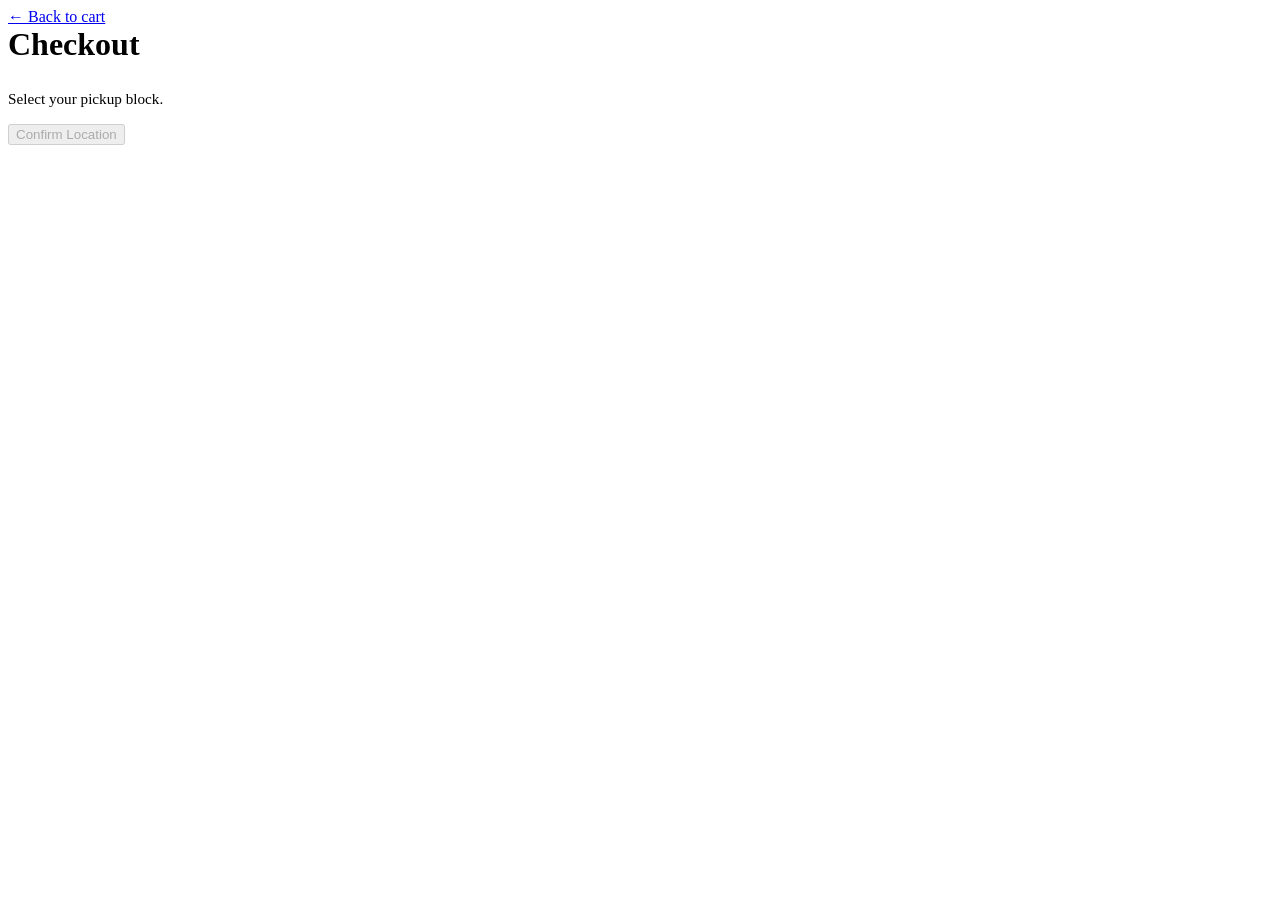
==== checkout.html @ d3f6b819 "Updating pickup options" ====
<!DOCTYPE html>
<html lang="en">
<head>
    <meta charset="UTF-8">
    <meta name="viewport" content="width=device-width, initial-scale=1.0">
    <title>SupplyCollect - Checkout</title>
    <link rel="icon" type="image/png" href="./logo.png">
    <link rel="stylesheet" href="style.css">
</head>
<body>
    <div class="fullpage-top">
        <a href="cart.html" class="back-btn">&larr; Back to cart</a>
    </div>
    <div class="checkout-content" id="checkoutForm">
        <h2 style="color:var(--text-main); font-size:2rem; font-weight:700; margin-top:0;">Checkout</h2>
        <div id="checkoutBlockStage">
            <p style="color:var(--text-light); font-size:0.95rem; margin-bottom:16px;">Select your pickup block.</p>
            <div class="block-grid" id="blockGrid"></div>
            <button class="submit-btn" id="confirmBlockBtn" onclick="confirmBlock()" disabled>Confirm Location</button>
        </div>
        <div id="checkoutRoomStage" style="display:none;">
            <p style="color:var(--text-light); font-size:0.95rem; margin-bottom:16px;">Select your pickup room.</p>
            <div class="block-grid" id="roomGrid"></div>
            <button class="submit-btn" id="confirmRoomBtn" onclick="placeOrder()" disabled>Confirm &amp; Place Order</button>
            <button style="background:none; border:none; color:#60A5FA; cursor:pointer; width:100%; text-align:center; margin-top:12px;" onclick="backToBlockStage()">&larr; Change block</button>
        </div>
    </div>

    <div class="order-confirm" id="orderConfirmBox" style="display:none;">
        <div style="font-size:3.5rem; margin-bottom:12px;">✅</div>
        <h2 style="color:var(--text-main); font-size:2rem; font-weight:700; margin-top:0;">Order Placed!</h2>
        <p id="orderConfirmText" style="color:var(--text-light); line-height:1.5;"></p>
        <div class="time-box">
            <h4 style="margin:0 0 8px 0; color:var(--text-muted); font-size:0.85rem; text-transform:uppercase;">Estimated Ready Time</h4>
            <div class="time-value" id="estimatedTimeDisplay">-- mins</div>
        </div>
        <a href="shop.html" style="text-decoration:none;">
            <button class="submit-btn" style="max-width:250px; margin:24px auto 0 auto;">Back to Shop</button>
        </a>
    </div>

    <script src="script.js"></script>
    <script>
        document.addEventListener("DOMContentLoaded", initCheckout);
    </script>
</body>
</html>
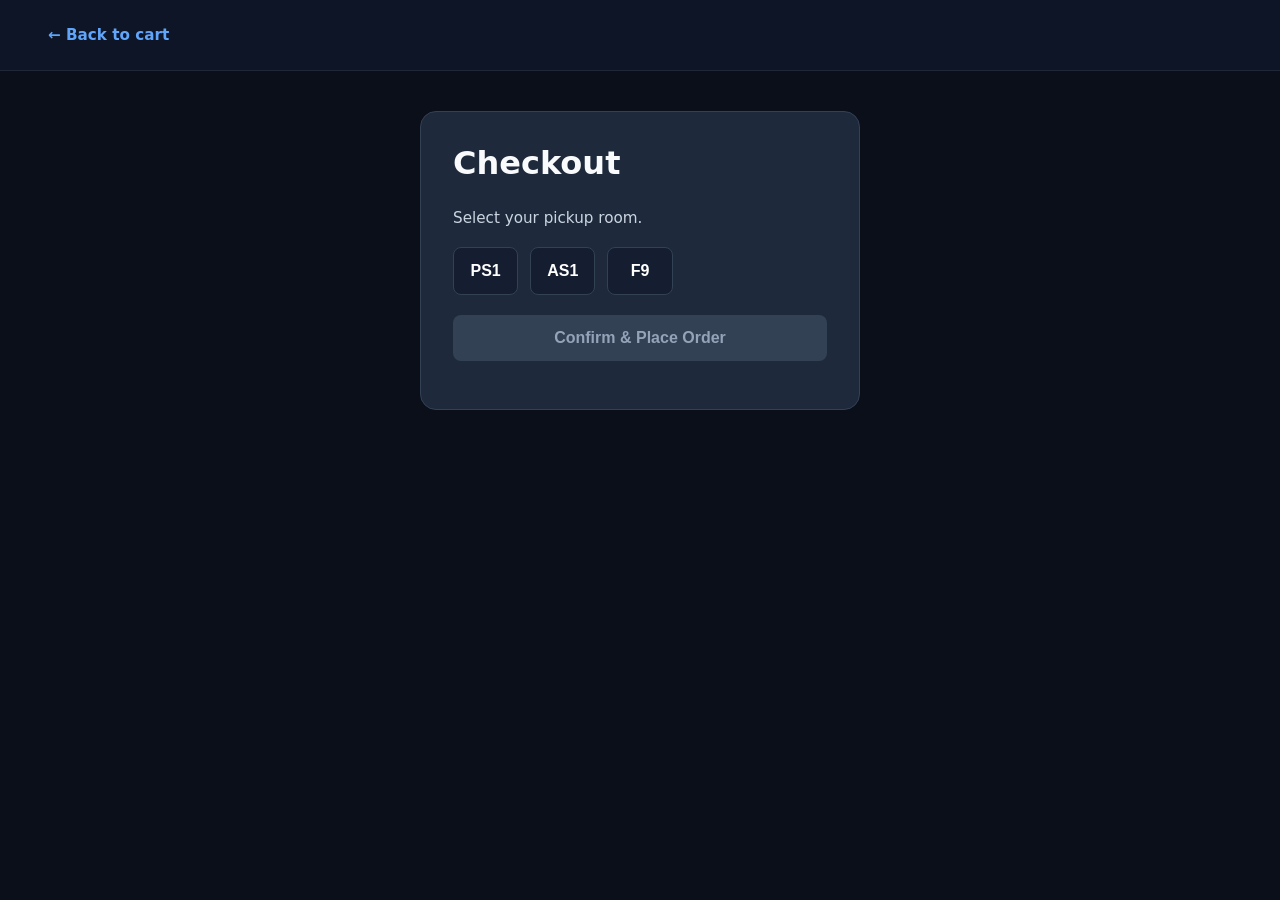
==== commit a00b493a: "Make checkout page room-only (show rooms PS1/AS1/F9)" ====
--- a/checkout.html
+++ b/checkout.html
@@ -11,19 +11,13 @@
     <div class="fullpage-top">
         <a href="cart.html" class="back-btn">&larr; Back to cart</a>
     </div>
+
     <div class="checkout-content" id="checkoutForm">
         <h2 style="color:var(--text-main); font-size:2rem; font-weight:700; margin-top:0;">Checkout</h2>
-        <div id="checkoutBlockStage">
-            <p style="color:var(--text-light); font-size:0.95rem; margin-bottom:16px;">Select your pickup block.</p>
-            <div class="block-grid" id="blockGrid"></div>
-            <button class="submit-btn" id="confirmBlockBtn" onclick="confirmBlock()" disabled>Confirm Location</button>
-        </div>
-        <div id="checkoutRoomStage" style="display:none;">
-            <p style="color:var(--text-light); font-size:0.95rem; margin-bottom:16px;">Select your pickup room.</p>
-            <div class="block-grid" id="roomGrid"></div>
-            <button class="submit-btn" id="confirmRoomBtn" onclick="placeOrder()" disabled>Confirm &amp; Place Order</button>
-            <button style="background:none; border:none; color:#60A5FA; cursor:pointer; width:100%; text-align:center; margin-top:12px;" onclick="backToBlockStage()">&larr; Change block</button>
-        </div>
+
+        <p style="color:var(--text-light); font-size:0.95rem; margin-bottom:16px;">Select your pickup room.</p>
+        <div class="block-grid" id="roomGrid"></div>
+        <button class="submit-btn" id="confirmRoomBtn" onclick="placeOrder()" disabled>Confirm &amp; Place Order</button>
     </div>
 
     <div class="order-confirm" id="orderConfirmBox" style="display:none;">
--- a/style.css
+++ b/style.css
@@ -0,0 +1,643 @@
+:root {
+    --bg-main: #0B0F19;
+    --bg-surface: #1E293B;
+    --bg-surface-hover: #334155;
+    --border-color: #334155;
+    --primary: #3B82F6;
+    --primary-hover: #2563EB;
+    --accent-orange: #F97316;
+    --accent-orange-hover: #EA580C;
+    --accent-green: #10B981;
+    --text-main: #F8FAFC;
+    --text-muted: #94A3B8;
+    --text-light: #CBD5E1;
+    --shadow-sm: 0 4px 6px -1px rgba(0, 0, 0, 0.3);
+    --shadow-md: 0 10px 15px -3px rgba(0, 0, 0, 0.4);
+    --shadow-lg: 0 20px 25px -5px rgba(0, 0, 0, 0.5);
+}
+
+* {
+    box-sizing: border-box;
+    transition: background-color 0.2s ease, border-color 0.2s ease, transform 0.15s ease, box-shadow 0.2s ease;
+}
+
+body {
+    margin: 0;
+    padding: 0;
+    font-family: 'Inter', system-ui, -apple-system, sans-serif;
+    background-color: var(--bg-main);
+    color: var(--text-main);
+    -webkit-font-smoothing: antialiased;
+    min-height: 100vh;
+}
+
+nav {
+    display: flex;
+    justify-content: space-between;
+    align-items: center;
+    background-color: rgba(30, 41, 59, 0.85);
+    backdrop-filter: blur(12px);
+    padding: 16px 36px;
+    border-bottom: 1px solid rgba(255, 255, 255, 0.08);
+    position: sticky;
+    top: 0;
+    z-index: 50;
+}
+
+.logo {
+    font-size: 1.5rem;
+    font-weight: 800;
+    letter-spacing: -0.025em;
+    background: linear-gradient(135deg, #60A5FA 0%, #3B82F6 100%);
+    -webkit-background-clip: text;
+    -webkit-text-fill-color: transparent;
+    text-decoration: none;
+}
+
+.nav-buttons {
+    display: flex;
+    align-items: center;
+    gap: 12px;
+}
+
+.btn {
+    padding: 9px 20px;
+    border-radius: 8px;
+    border: none;
+    cursor: pointer;
+    font-size: 0.95rem;
+    font-weight: 600;
+    display: inline-flex;
+    align-items: center;
+    justify-content: center;
+    text-decoration: none;
+}
+
+.btn:hover {
+    transform: translateY(-1px);
+}
+
+.btn-login {
+    background-color: transparent;
+    color: #60A5FA;
+    border: 1.5px solid rgba(96, 165, 250, 0.4);
+}
+
+.btn-login:hover {
+    background-color: rgba(96, 165, 250, 0.1);
+    border-color: #60A5FA;
+}
+
+.btn-signup {
+    background-color: var(--accent-orange);
+    color: white;
+    box-shadow: 0 4px 12px rgba(249, 115, 22, 0.25);
+}
+
+.btn-signup:hover {
+    background-color: var(--accent-orange-hover);
+}
+
+.btn-shop {
+    background-color: rgba(255, 255, 255, 0.05);
+    color: var(--text-main);
+    border: 1px solid var(--border-color);
+}
+
+.btn-shop:hover {
+    background-color: rgba(255, 255, 255, 0.1);
+}
+
+.cart-btn {
+    position: relative;
+    background-color: rgba(255, 255, 255, 0.05);
+    border: 1px solid var(--border-color);
+    color: var(--text-main);
+    padding: 9px 18px;
+    border-radius: 8px;
+    cursor: pointer;
+    font-size: 0.95rem;
+    font-weight: 600;
+    text-decoration: none;
+    display: inline-flex;
+    align-items: center;
+}
+
+.cart-btn:hover {
+    background-color: rgba(255, 255, 255, 0.1);
+    transform: translateY(-1px);
+}
+
+.cart-badge {
+    position: absolute;
+    top: -6px;
+    right: -6px;
+    background-color: var(--accent-green);
+    color: white;
+    font-size: 0.75rem;
+    font-weight: 700;
+    width: 20px;
+    height: 20px;
+    border-radius: 50%;
+    display: flex;
+    align-items: center;
+    justify-content: center;
+    box-shadow: 0 2px 6px rgba(16, 185, 129, 0.4);
+}
+
+.user-bubble {
+    display: flex;
+    align-items: center;
+    gap: 10px;
+    background-color: rgba(59, 130, 246, 0.12);
+    border: 1px solid rgba(59, 130, 246, 0.3);
+    padding: 6px 16px 6px 8px;
+    border-radius: 9999px;
+    color: #60A5FA;
+    font-weight: 600;
+    font-size: 0.95rem;
+    text-decoration: none;
+}
+
+.user-bubble:hover {
+    background-color: rgba(59, 130, 246, 0.2);
+    transform: translateY(-1px);
+}
+
+.account-icon {
+    width: 30px;
+    height: 30px;
+    background-color: var(--primary);
+    color: white;
+    border-radius: 50%;
+    display: flex;
+    align-items: center;
+    justify-content: center;
+    font-size: 0.85rem;
+    font-weight: 700;
+}
+
+.hero {
+    text-align: center;
+    padding: 100px 20px 80px;
+    max-width: 800px;
+    margin: 0 auto;
+}
+
+.hero h1 {
+    font-size: 2.25rem;
+    line-height: 1.15;
+    font-weight: 800;
+    letter-spacing: -0.03em;
+    color: white;
+    margin: 16px 0;
+}
+
+.hero p {
+    font-size: 1.2rem;
+    color: var(--text-light);
+    margin-top: 8px;
+    line-height: 1.6;
+}
+
+.hero button {
+    margin-top: 32px;
+    padding: 16px 36px;
+    background-color: var(--accent-orange);
+    color: white;
+    border: none;
+    border-radius: 12px;
+    font-size: 1.1rem;
+    font-weight: 700;
+    cursor: pointer;
+    box-shadow: 0 10px 25px -5px rgba(249, 115, 22, 0.4);
+}
+
+.hero button:hover {
+    background-color: var(--accent-orange-hover);
+    transform: translateY(-2px);
+}
+
+.fullpage-top {
+    padding: 20px 36px;
+    position: sticky;
+    top: 0;
+    background-color: rgba(15, 23, 42, 0.85);
+    backdrop-filter: blur(12px);
+    z-index: 10;
+    border-bottom: 1px solid rgba(255, 255, 255, 0.08);
+    display: flex;
+    justify-content: space-between;
+    align-items: center;
+}
+
+.back-btn {
+    background: none;
+    border: none;
+    font-size: 0.95rem;
+    font-weight: 600;
+    color: #60A5FA;
+    text-decoration: none;
+    display: flex;
+    align-items: center;
+    gap: 6px;
+    padding: 6px 12px;
+    border-radius: 6px;
+}
+
+.back-btn:hover {
+    background-color: rgba(96, 165, 250, 0.1);
+}
+
+.fullpage-content {
+    max-width: 420px;
+    margin: 60px auto;
+    padding: 32px;
+    background-color: var(--bg-surface);
+    border-radius: 16px;
+    border: 1px solid var(--border-color);
+    box-shadow: var(--shadow-lg);
+}
+
+.fullpage-content h2 {
+    color: var(--text-main);
+    font-size: 2rem;
+    font-weight: 700;
+    margin-top: 0;
+    margin-bottom: 24px;
+}
+
+.fullpage-content input {
+    width: 100%;
+    padding: 14px 16px;
+    margin-bottom: 16px;
+    border: 1px solid var(--border-color);
+    border-radius: 8px;
+    font-size: 0.95rem;
+    background-color: rgba(15, 23, 42, 0.6);
+    color: white;
+    outline: none;
+}
+
+.fullpage-content input:focus {
+    border-color: var(--primary);
+}
+
+.fullpage-content input:disabled {
+    background-color: rgba(15, 23, 42, 0.3);
+    color: var(--text-muted);
+}
+
+.fullpage-content label {
+    font-size: 0.85rem;
+    color: var(--text-light);
+    font-weight: 600;
+    margin-bottom: 6px;
+    display: block;
+}
+
+button.submit-btn {
+    width: 100%;
+    padding: 14px;
+    background-color: var(--primary);
+    color: white;
+    border: none;
+    border-radius: 8px;
+    cursor: pointer;
+    font-size: 1rem;
+    font-weight: 600;
+    margin-bottom: 16px;
+}
+
+button.submit-btn:hover:not(:disabled) {
+    background-color: var(--primary-hover);
+}
+
+button.submit-btn:disabled {
+    background-color: var(--border-color);
+    color: var(--text-muted);
+    cursor: not-allowed;
+}
+
+.error-text {
+    color: #F87171;
+    font-size: 0.85rem;
+    font-weight: 500;
+    margin-bottom: 14px;
+}
+
+.success-text {
+    color: #4ADE80;
+    font-size: 0.85rem;
+    font-weight: 500;
+    margin-bottom: 14px;
+}
+
+.account-section {
+    border-top: 1px solid var(--border-color);
+    padding-top: 24px;
+    margin-top: 16px;
+}
+
+.signout-btn {
+    width: 100%;
+    margin-top: 32px;
+    padding: 14px;
+    background-color: rgba(255, 255, 255, 0.05);
+    color: var(--text-main);
+    border: 1px solid var(--border-color);
+    border-radius: 8px;
+    cursor: pointer;
+    font-size: 0.95rem;
+    font-weight: 600;
+}
+
+.signout-btn:hover {
+    background-color: rgba(255, 255, 255, 0.1);
+}
+
+.delete-btn {
+    width: 100%;
+    margin-top: 12px;
+    padding: 14px;
+    background-color: rgba(220, 38, 38, 0.1);
+    color: #F87171;
+    border: 1px solid rgba(220, 38, 38, 0.3);
+    border-radius: 8px;
+    cursor: pointer;
+    font-size: 0.95rem;
+    font-weight: 600;
+}
+
+.delete-btn:hover {
+    background-color: rgba(220, 38, 38, 0.2);
+}
+
+.confirm-overlay {
+    display: none;
+    position: fixed;
+    top: 0;
+    left: 0;
+    width: 100%;
+    height: 100%;
+    background-color: rgba(0, 0, 0, 0.75);
+    backdrop-filter: blur(4px);
+    justify-content: center;
+    align-items: center;
+    z-index: 200;
+}
+
+.confirm-overlay.active {
+    display: flex;
+}
+
+.confirm-box {
+    background-color: var(--bg-surface);
+    padding: 32px;
+    border-radius: 16px;
+    width: 340px;
+    text-align: center;
+    color: white;
+    border: 1px solid var(--border-color);
+}
+
+.confirm-buttons {
+    display: flex;
+    gap: 12px;
+    margin-top: 20px;
+}
+
+.confirm-buttons button {
+    flex: 1;
+    padding: 12px;
+    border: none;
+    border-radius: 8px;
+    cursor: pointer;
+    font-weight: 600;
+}
+
+.confirm-cancel { background-color: var(--bg-surface-hover); color: white; }
+.confirm-delete { background-color: #DC2626; color: white; }
+
+.toast {
+    position: fixed;
+    bottom: 30px;
+    left: 50%;
+    transform: translateX(-50%) translateY(20px);
+    background-color: #1E293B;
+    color: white;
+    border: 1px solid rgba(255, 255, 255, 0.1);
+    padding: 14px 24px;
+    border-radius: 9999px;
+    font-size: 0.95rem;
+    font-weight: 600;
+    box-shadow: var(--shadow-lg);
+    z-index: 300;
+    opacity: 0;
+    pointer-events: none;
+    transition: opacity 0.25s ease, transform 0.25s ease;
+    display: flex;
+    align-items: center;
+    gap: 10px;
+}
+
+.toast.active {
+    opacity: 1;
+    transform: translateX(-50%) translateY(0);
+}
+
+.toast .toast-check { color: #4ADE80; font-weight: 800; }
+
+.shop-content {
+    max-width: 1000px;
+    margin: 40px auto;
+    padding: 0 24px;
+}
+
+.shop-section-title {
+    font-size: 1.5rem;
+    font-weight: 700;
+    color: var(--text-main);
+    margin-top: 40px;
+    margin-bottom: 20px;
+}
+
+.product-grid {
+    display: grid;
+    grid-template-columns: repeat(auto-fill, minmax(200px, 1fr));
+    gap: 20px;
+}
+
+.product-card {
+    border: 1px solid var(--border-color);
+    border-radius: 12px;
+    padding: 16px;
+    text-align: center;
+    background-color: var(--bg-surface);
+    display: flex;
+    flex-direction: column;
+    justify-content: space-between;
+}
+
+.product-card:hover {
+    transform: translateY(-4px);
+    border-color: rgba(96, 165, 250, 0.4);
+}
+
+.product-image {
+    width: 100%;
+    height: 140px;
+    object-fit: contain;
+    border-radius: 8px;
+    background-color: #FFFFFF;
+    padding: 12px;
+}
+
+.product-name {
+    font-weight: 700;
+    margin-top: 12px;
+    color: white;
+}
+
+.product-time {
+    font-size: 0.8rem;
+    color: var(--text-muted);
+    margin-top: 6px;
+}
+
+.product-price {
+    color: #60A5FA;
+    font-weight: 700;
+    font-size: 1.1rem;
+    margin: 10px 0 14px 0;
+}
+
+.add-cart-btn {
+    width: 100%;
+    padding: 10px;
+    background-color: var(--primary);
+    color: white;
+    border: none;
+    border-radius: 6px;
+    cursor: pointer;
+    font-weight: 600;
+}
+
+.cart-content {
+    max-width: 550px;
+    margin: 40px auto;
+    padding: 32px;
+    background-color: var(--bg-surface);
+    border-radius: 16px;
+    border: 1px solid var(--border-color);
+}
+
+.cart-item {
+    display: flex;
+    align-items: center;
+    gap: 16px;
+    border-bottom: 1px solid var(--border-color);
+    padding: 16px 0;
+}
+
+.cart-item-img {
+    width: 60px;
+    height: 60px;
+    object-fit: contain;
+    border-radius: 8px;
+    background-color: #FFFFFF;
+    padding: 6px;
+}
+
+.cart-item-info { flex: 1; }
+.cart-item-name { font-weight: 700; color: white; }
+.cart-item-price { color: #60A5FA; font-weight: 600; margin-top: 2px; }
+.cart-item-prep { color: var(--text-muted); font-size: 0.8rem; }
+
+.qty-controls {
+    display: flex;
+    align-items: center;
+    gap: 12px;
+    background-color: rgba(15, 23, 42, 0.5);
+    padding: 4px 8px;
+    border-radius: 8px;
+    border: 1px solid var(--border-color);
+}
+
+.qty-controls button {
+    width: 26px;
+    height: 26px;
+    border: none;
+    background-color: var(--bg-surface-hover);
+    color: white;
+    border-radius: 6px;
+    cursor: pointer;
+    font-weight: 700;
+}
+
+.cart-total {
+    display: flex;
+    justify-content: space-between;
+    font-size: 1.3rem;
+    font-weight: 800;
+    margin-top: 24px;
+    padding-top: 16px;
+    border-top: 2px solid var(--border-color);
+    color: white;
+}
+
+.checkout-content {
+    max-width: 440px;
+    margin: 40px auto;
+    padding: 32px;
+    background-color: var(--bg-surface);
+    border-radius: 16px;
+    border: 1px solid var(--border-color);
+}
+
+.block-grid {
+    display: grid;
+    grid-template-columns: repeat(auto-fill, minmax(60px, 1fr));
+    gap: 12px;
+    margin: 20px 0;
+}
+
+.block-btn {
+    padding: 14px 0;
+    background-color: rgba(15, 23, 42, 0.6);
+    border: 1px solid var(--border-color);
+    color: white;
+    border-radius: 8px;
+    cursor: pointer;
+    font-weight: 700;
+    font-size: 1rem;
+}
+
+.block-btn.selected {
+    background-color: var(--primary);
+    border-color: var(--primary);
+}
+
+.order-confirm {
+    text-align: center;
+    max-width: 440px;
+    margin: 60px auto;
+    padding: 40px 32px;
+    background-color: var(--bg-surface);
+    border-radius: 16px;
+    border: 1px solid var(--border-color);
+}
+
+.time-box {
+    background-color: rgba(15, 23, 42, 0.6);
+    border: 1px solid var(--border-color);
+    border-radius: 12px;
+    padding: 20px;
+    margin: 24px auto;
+}
+
+.time-box .time-value {
+    font-size: 2rem;
+    font-weight: 800;
+    color: var(--accent-green);
+}
